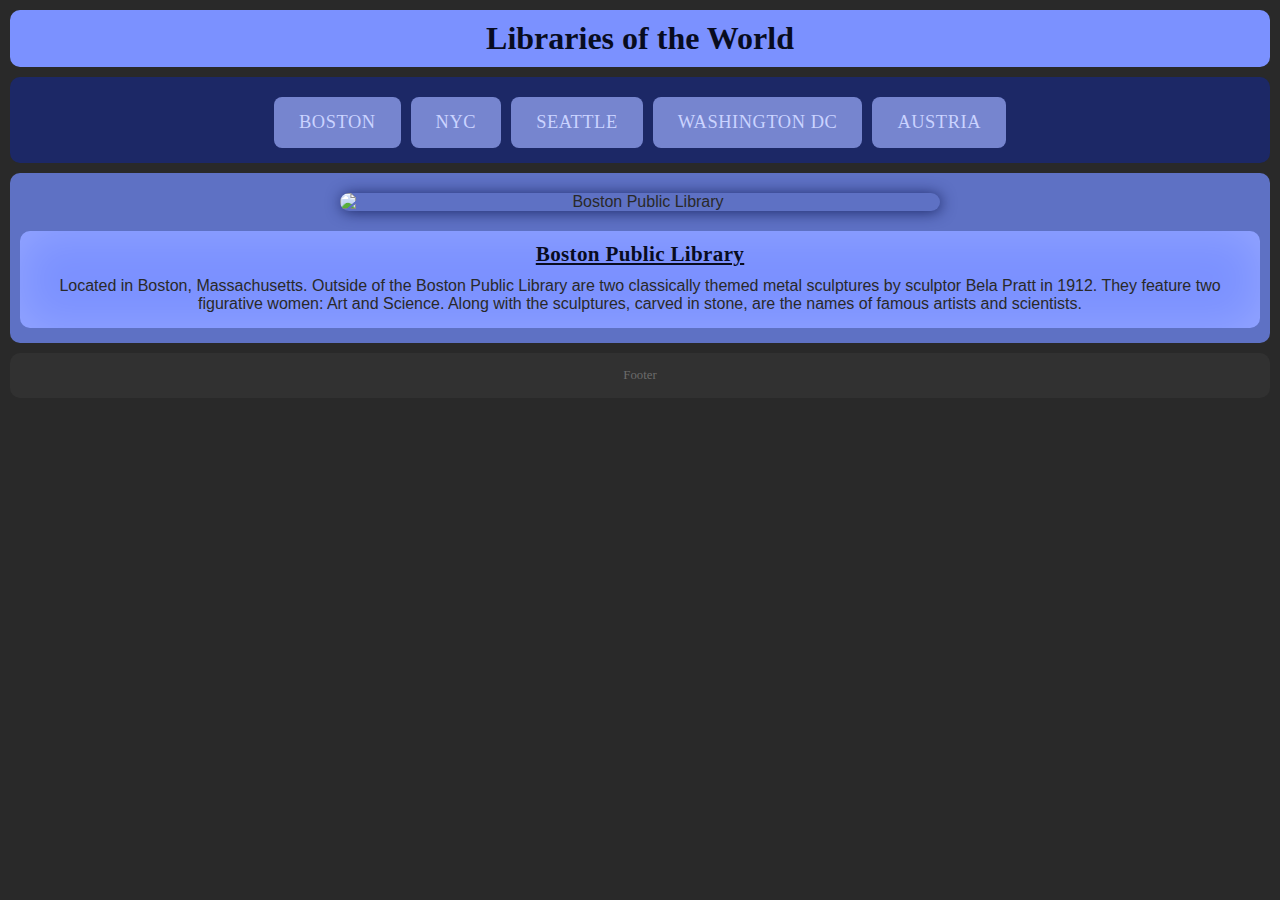
==== index.html @ afbd98e4 "Add static website files via upload" ====
<!DOCTYPE html>
<html>

<head>

<title>
Global Libraries
</title>
<link rel="stylesheet" type="text/css" href="formatting.css" />




</head>

<body>

	<div id="header">
	
	<h1>Libraries of the World</h1>
	
	</div> <!--close for header-->

	<div id="navigation">
	<a href="index.html">BOSTON</a><a href="nycpublic.html">NYC</a><a href="seattle.html">SEATTLE</a><p class="links1"><a href="congress.html">WASHINGTON DC</a><a href="austria.html">AUSTRIA</a></p> <!--close for links1-->
	
	</div> <!--close for navigation-->


	<div id="content">
	
	<img src="images/bostonpublic.jpg" class="image" alt="Boston Public Library" title="Boston Public Library" />
	
		<div id="caption">
		<h3>Boston Public Library</h3>
		<p>Located in Boston, Massachusetts. Outside of the Boston Public Library are two classically themed metal sculptures by sculptor Bela Pratt in 1912. They feature two figurative women: Art and Science. Along with the sculptures, carved in stone, are the names of famous artists and scientists.</p>
		</div> <!--close for caption-->
	
	</div> <!--close for content-->

	<div id="footer">
	
	<p>Footer</p>
	
	</div> <!--close for footer-->


</body>

</html>
---- formatting.css ----
body{
	background: #292929;
	color: #292929;
	font-family: 'Baskerville', 'Times New Roman', 'times', serif;
	
	
	text-align: center; /*centers text content in an area*/
	
	margin-top: 0; 
	margin-left: auto;
	margin-right: auto; /*centers region in browser*/
	
	padding:10px;
	
	border: 0px solid #000000; /*Adds a solid 0 pixel wide border around the body element*/
	border-radius: 10px;
	}

h1{
	font-size: 2em;
	color: #080C1F;
	margin: 0;
	font-weight:800;
	
	}	

#header{
	background: #7B91FF;
	
	padding:10px;
	
	border: 0px solid #000000;
	border-radius: 10px;

	
	
	}

#content{
	background: #5E71C4; /*#687BD8;*/
	
	padding:10px;
	
	border: 0px solid #000000;
	border-radius: 10px;
	font-family: 'Verdana', sans-serif;
	}



.image{
	width:80%;
	max-width:600px;
	
	display: block;
	
	margin-left: auto;
	margin-right: auto;
	
	margin-top:10px;/*
	padding: 0px 5px 5px 5px;
	border: 3px solid #1C2866; */
	
	margin-bottom: 20px;
	
	border-radius: 20px;
	
	box-shadow: #1C2866 1px 1px 15px;
	}

h3{
	margin: 1px;
	padding: 0 0 5px 0;
	font-size: 1.32em;
	color: #080C1F;
	text-decoration:underline;
	letter-spacing: .32px;  
	
	
}

#caption{
	background: rgb(123, 145, 255); 
	
	padding: 10px;
	
	margin: 5px 0px;
	
	border: 0px solid #000000;
	border-radius: 10px;
	
	box-shadow: inset rgba(255, 255, 255, 0.2) 0px 0px 50px;
	
	}
	
#caption p{
	margin: 5px 0px;
}	

#caption h3{
	font-family: 'Baskerville', serif;
}

#navigation{
	background: #1C2866;
	
	padding: 10px;
	
	margin: 10px 0px;
	
	border: 0px solid #c2c2c2;
	border-radius: 10px;
	letter-spacing: .035em;
	
	}
	
	
.links1{
	margin-top: 5px;
	margin-bottom:0px;

	display: inline-block;
	}


#navigation a{
	margin-right: auto;
	margin-left: auto;
	margin: 5px;
	
	display: inline-block;
	
	

	}
	
	
a:link{
	text-decoration: none; 
	color: #CAD3FF; 
	background: #7685cf; 
	
	padding: 15px 25px 15px 25px; 
	
	border-radius: 8px; 
	font-size: 1.15em;

	}
	
a:visited{
	text-decoration: none; 
	color: #cccccc; 	
	background: #3C56DA; 
	
	padding: 15px 25px 15px 25px; 
	
	border-radius: 20px; 
	}
	
a:active{
	text-decoration: underline; 
	color: #1C2866; 
	background: #7B91FF; 
	
	padding: 15px 25px 15px 25px; 
	
	border-radius: 20px; 
	}
	
a:hover, a:focus{
	text-decoration: none; 
	color: #080C1F; 
	background: #7B91FF; 
	
	padding: 15px 25px 15px 25px; 
	
	border-radius: 8px;  
	
	box-shadow: #B0BDFF 0px 0px 25px;

	
	text-decoration: underline;

	}

/*Focus lets the user use their arrow keys on their keyboard to navigate for accessibility purposes the color of the navigation links changes color when a user hovers or uses their arrow keys*/


#footer{
	background: #313131;
	color: #6b6b6b;
	
	font-size: 0.8em;
	
	padding:10px;
	
	margin: 10px 0px;
	
	border: 0px solid #000000;
	border-radius: 10px;
	}
	
#footer p{
	margin: 5px 0px;
}
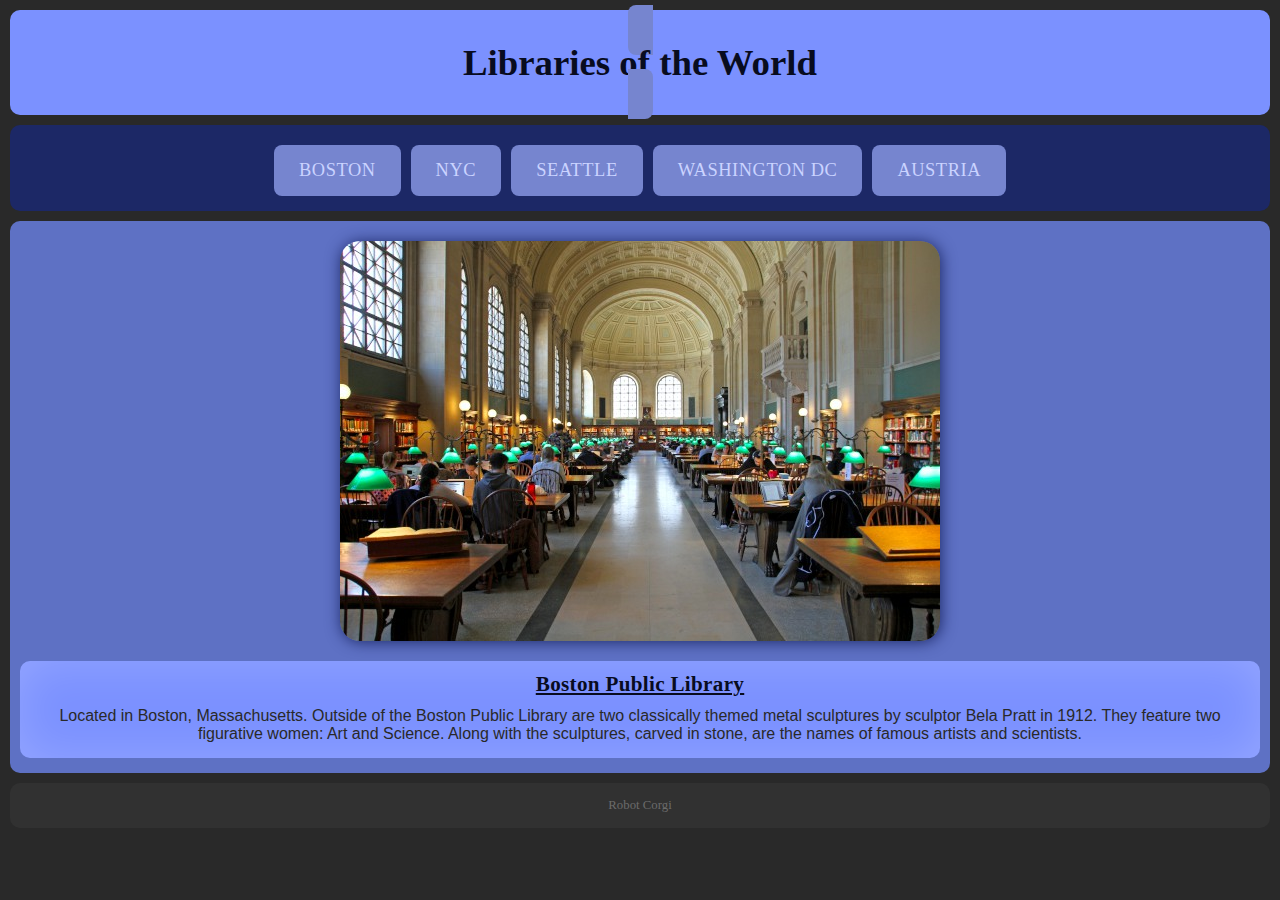
==== commit 6874e8b8: "Add links headings and remove placeholder text" ====
--- a/index.html
+++ b/index.html
@@ -17,7 +17,7 @@
 
 	<div id="header">
 	
-	<h1>Libraries of the World</h1>
+		<a href="index.html"><h1>Libraries of the World</h1></a>
 	
 	</div> <!--close for header-->
 
@@ -40,7 +40,7 @@
 
 	<div id="footer">
 	
-	<p>Footer</p>
+	<p>Robot Corgi</p>
 	
 	</div> <!--close for footer-->
 
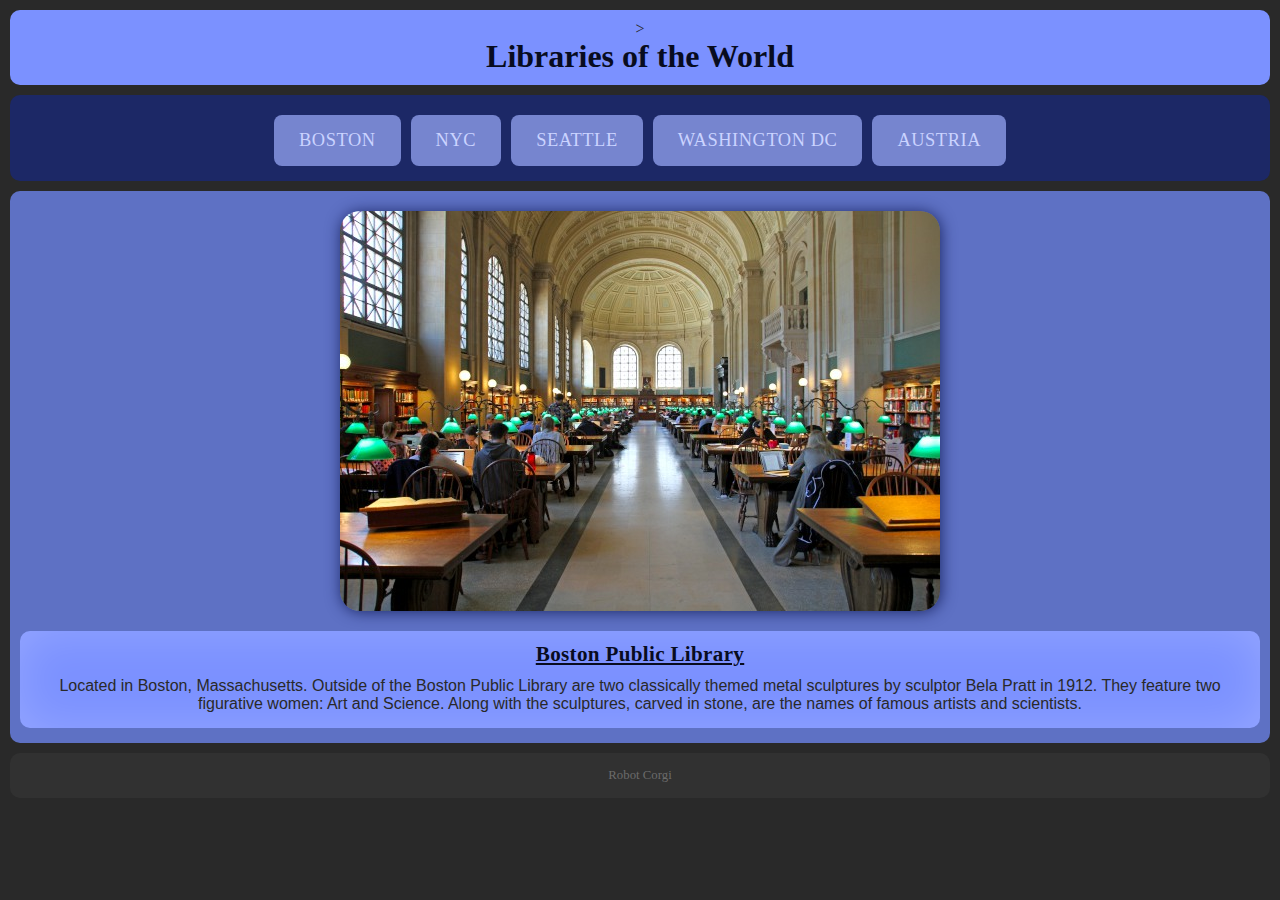
==== commit b87420d9: "Remove heading link in index.html" ====
--- a/index.html
+++ b/index.html
@@ -17,7 +17,7 @@
 
 	<div id="header">
 	
-		<a href="index.html"><h1>Libraries of the World</h1></a>
+		><h1>Libraries of the World</h1>
 	
 	</div> <!--close for header-->
 
@@ -47,4 +47,4 @@
 
 </body>
 
-</html>+</html>
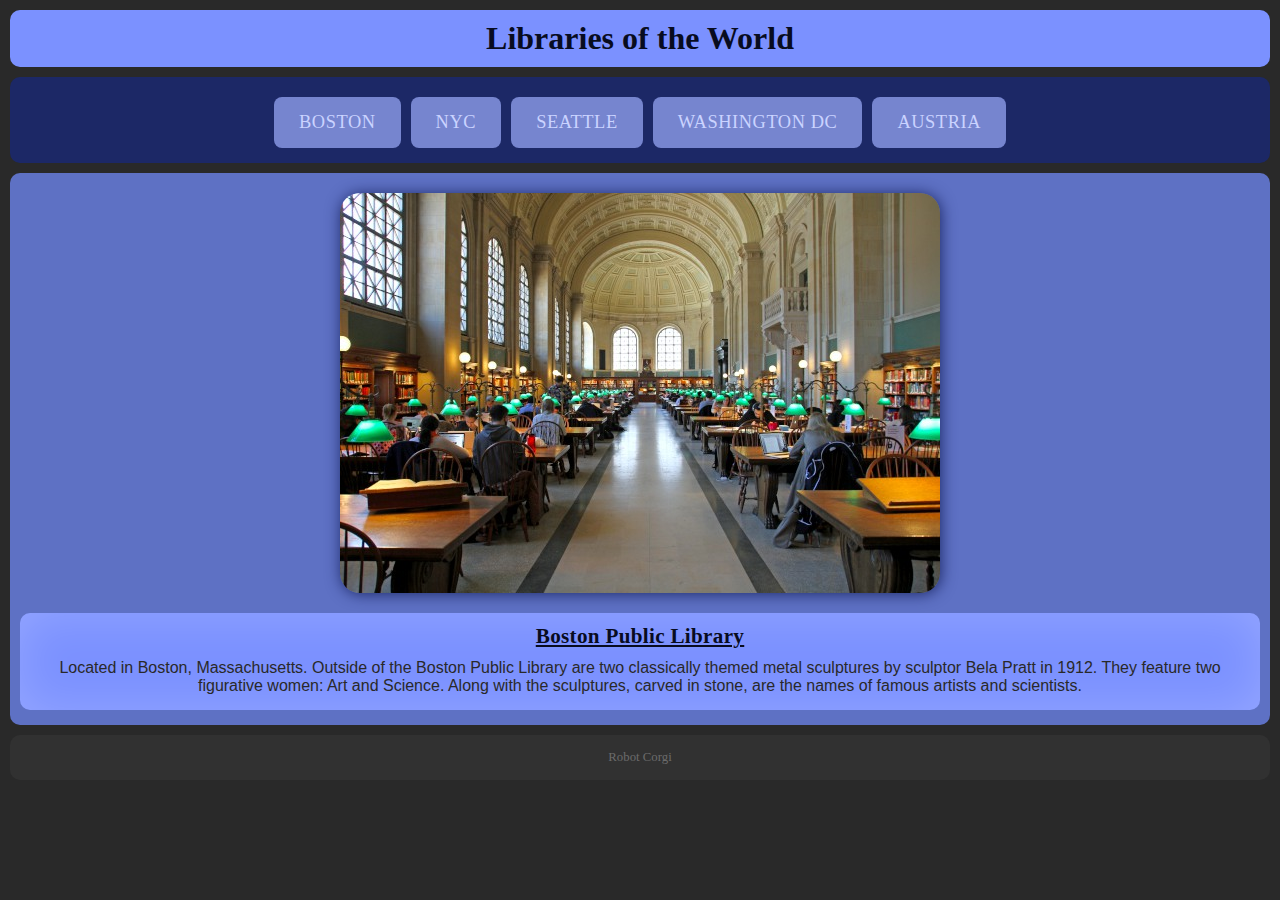
==== commit 688f8f43: "Update index.html" ====
--- a/index.html
+++ b/index.html
@@ -17,7 +17,7 @@
 
 	<div id="header">
 	
-		><h1>Libraries of the World</h1>
+		<h1>Libraries of the World</h1>
 	
 	</div> <!--close for header-->
 
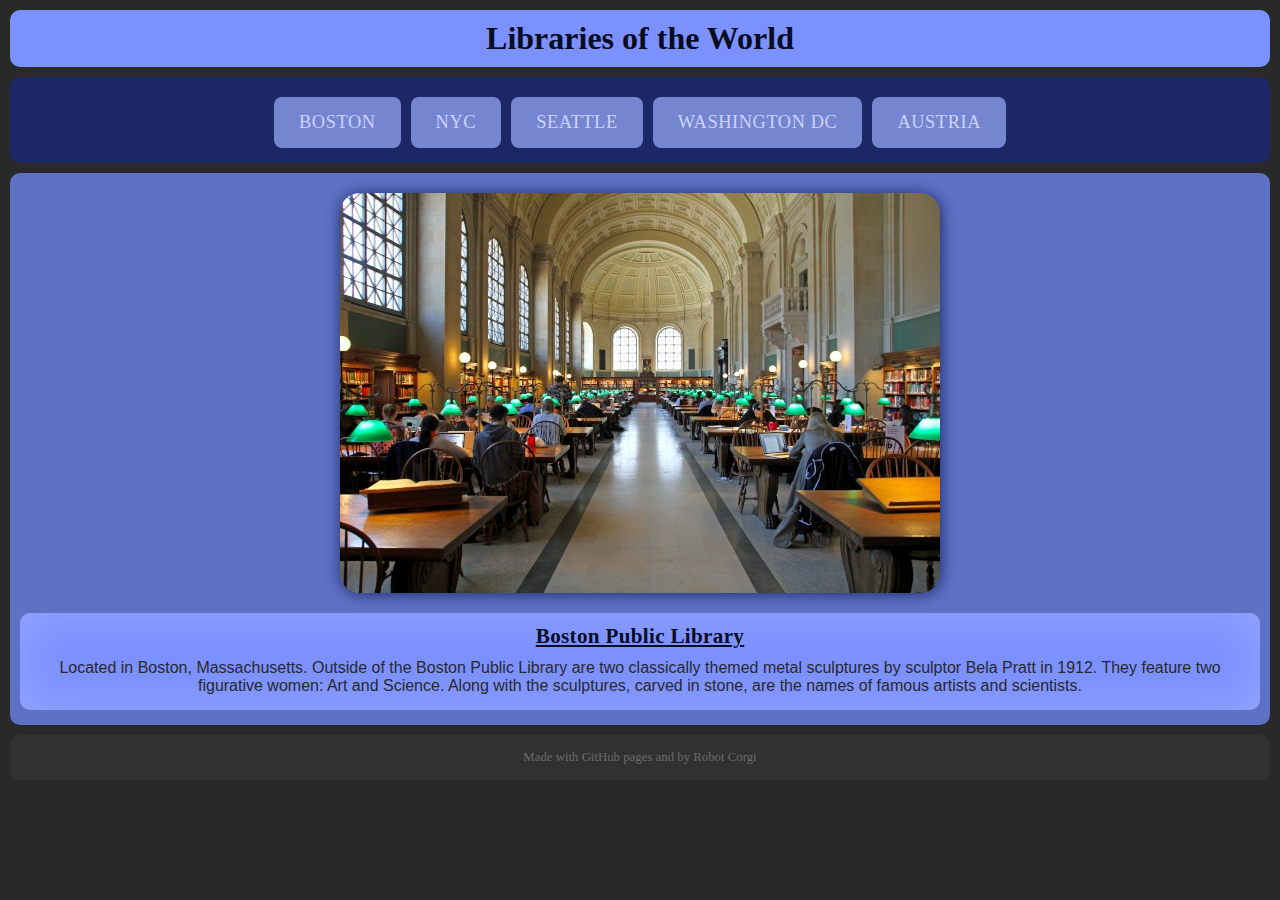
==== commit d3788174: "Add footer and verify header glitch fixed" ====
--- a/index.html
+++ b/index.html
@@ -16,9 +16,7 @@
 <body>
 
 	<div id="header">
-	
 		<h1>Libraries of the World</h1>
-	
 	</div> <!--close for header-->
 
 	<div id="navigation">
@@ -40,7 +38,7 @@
 
 	<div id="footer">
 	
-	<p>Robot Corgi</p>
+	<p>Made with GitHub pages and by Robot Corgi</p>
 	
 	</div> <!--close for footer-->
 
